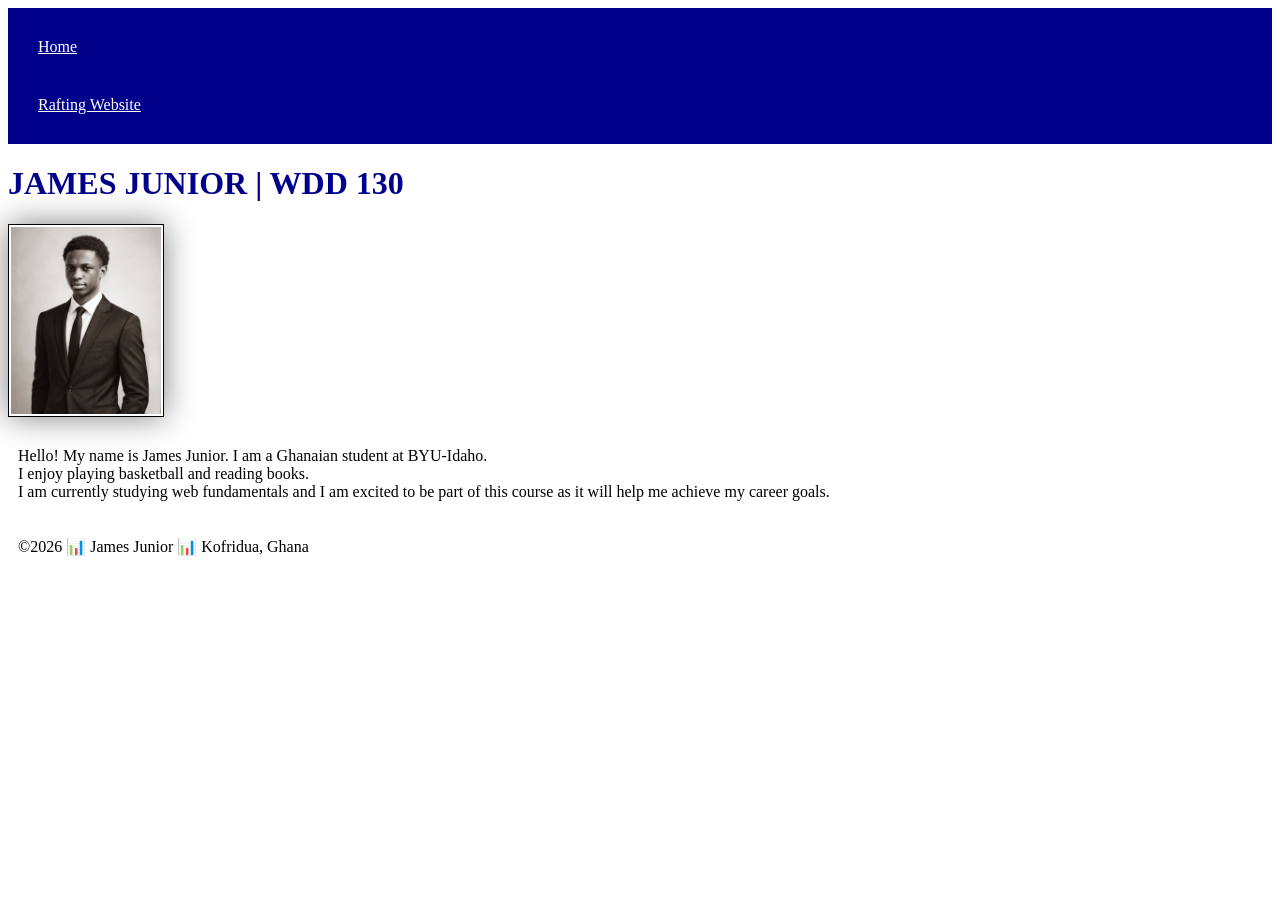
==== index.html @ d7aff5c0 "Css Style" ====
<!DOCTYPE html>
<html lang="en">
<head>
    <meta charset="UTF-8">
    <meta name="viewport" content="width=device-width, initial-scale=1.0">
    <title>JAMES JUNIOR | WDD 130</title>
    <link rel="stylesheet" href="styles/styles.css">
</head>
<body>
    <header>
        <nav>
            <a href="#">Home</a>
            <a href="wwr/">Rafting Website</a>
        </nav>
    </header>
    <main>
        <h1> 
        JAMES JUNIOR | WDD 130
        </h1>
        <img src="images/profile.jpg" alt="Profile picture of James Junior" width="200">
        <p>Hello! My name is James Junior. I am a Ghanaian student at BYU-Idaho.<br>I enjoy playing basketball and reading books.<br>I am currently studying web fundamentals and I am excited to be part of this course as it will help me achieve my career goals.</p>
    </main>
    <footer>
        <p>&copy;2026 📊 James Junior 📊 Kofridua, Ghana</p>
    </footer>
</body>
</html>
---- styles/styles.css ----
nav {background-color: darkblue; padding: 10px;}

nav a {color: white;
display: block;
padding: 20px;}

h1 {color: darkblue;}

img {width: 150px;
height: auto;
border: 1px solid black;
padding: 2px;
box-shadow: 0 0 30px gray;}

p {padding: 10px;}
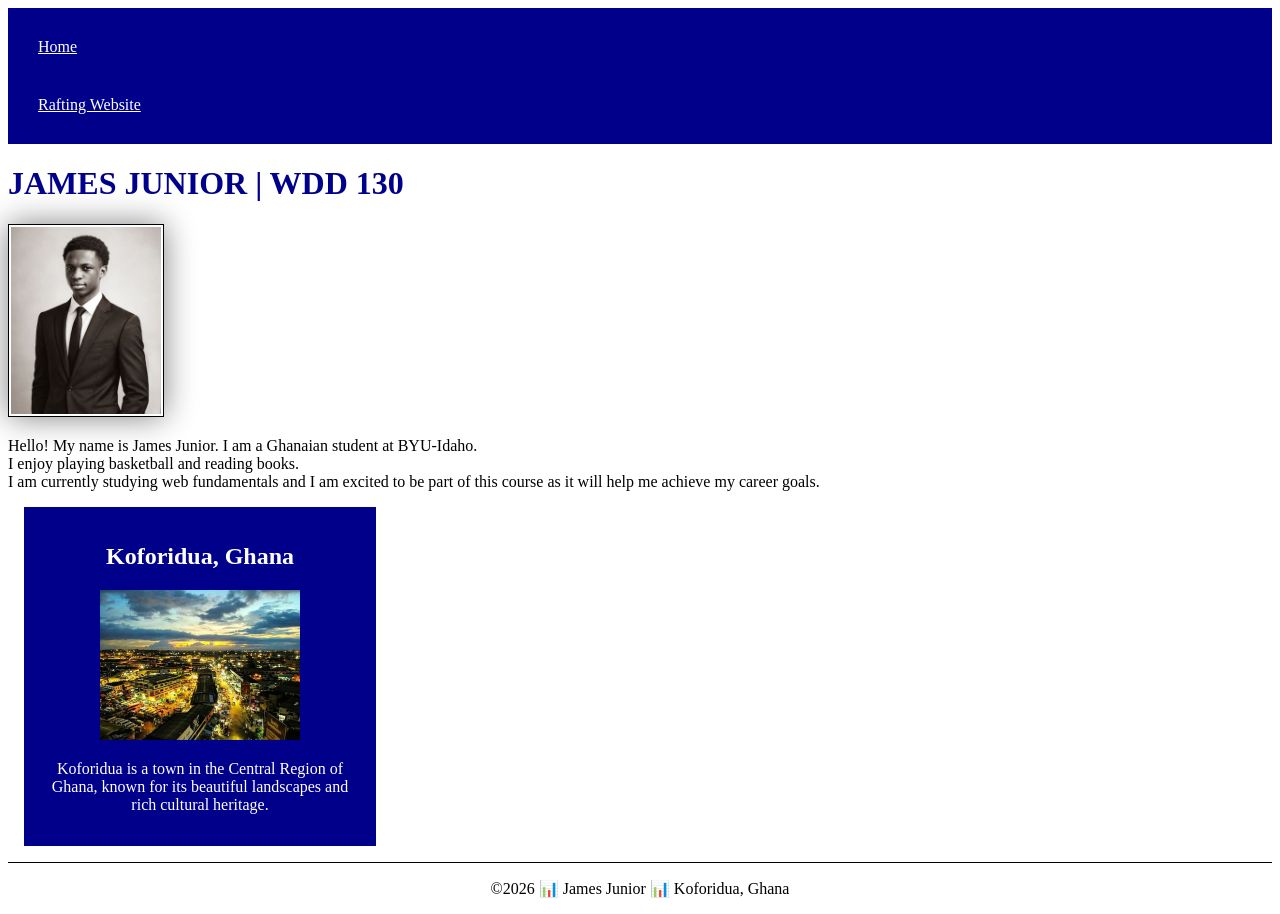
==== commit 8a9bc3ff: "week02 homepage assignment" ====
--- a/index.html
+++ b/index.html
@@ -4,6 +4,8 @@
     <meta charset="UTF-8">
     <meta name="viewport" content="width=device-width, initial-scale=1.0">
     <title>JAMES JUNIOR | WDD 130</title>
+    <meta name="description" content="This is the personal website of James Junior, a student at BYU-Idaho studying web fundamentals.">
+    <meta name="author" content="James Junior">
     <link rel="stylesheet" href="styles/styles.css">
 </head>
 <body>
@@ -20,8 +22,13 @@
         <img src="images/profile.jpg" alt="Profile picture of James Junior" width="200">
         <p>Hello! My name is James Junior. I am a Ghanaian student at BYU-Idaho.<br>I enjoy playing basketball and reading books.<br>I am currently studying web fundamentals and I am excited to be part of this course as it will help me achieve my career goals.</p>
     </main>
+    <aside>
+        <h2>Koforidua, Ghana</h2>
+        <img src="images/koforidua_gh.jpg" alt="A beautiful view of Koforidua, Ghana" width="300">
+        <p>Koforidua is a town in the Central Region of Ghana, known for its beautiful landscapes and rich cultural heritage.</p>
+    </aside>
     <footer>
-        <p>&copy;2026 📊 James Junior 📊 Kofridua, Ghana</p>
+        <p>&copy;2026 📊 James Junior 📊 Koforidua, Ghana</p>
     </footer>
 </body>
 </html>
--- a/styles/styles.css
+++ b/styles/styles.css
@@ -6,10 +6,26 @@
 
 h1 {color: darkblue;}
 
-img {width: 150px;
+main img {width: 150px;
 height: auto;
 border: 1px solid black;
 padding: 2px;
 box-shadow: 0 0 30px gray;}
 
-p {padding: 10px;}
+p {padding: 0;}
+
+main {max-width: 840px;}
+
+aside {width: 20rem;
+margin: 1rem;
+border: 1px solid rgb(0 0 /0.2);
+padding: 1rem;
+background-color: darkblue;
+color:white;
+text-align: center;}
+ aside img{width: 200px;
+height: auto;}
+
+footer {margin-top: 15px;
+border-top: 1px solid black;
+text-align: center;}
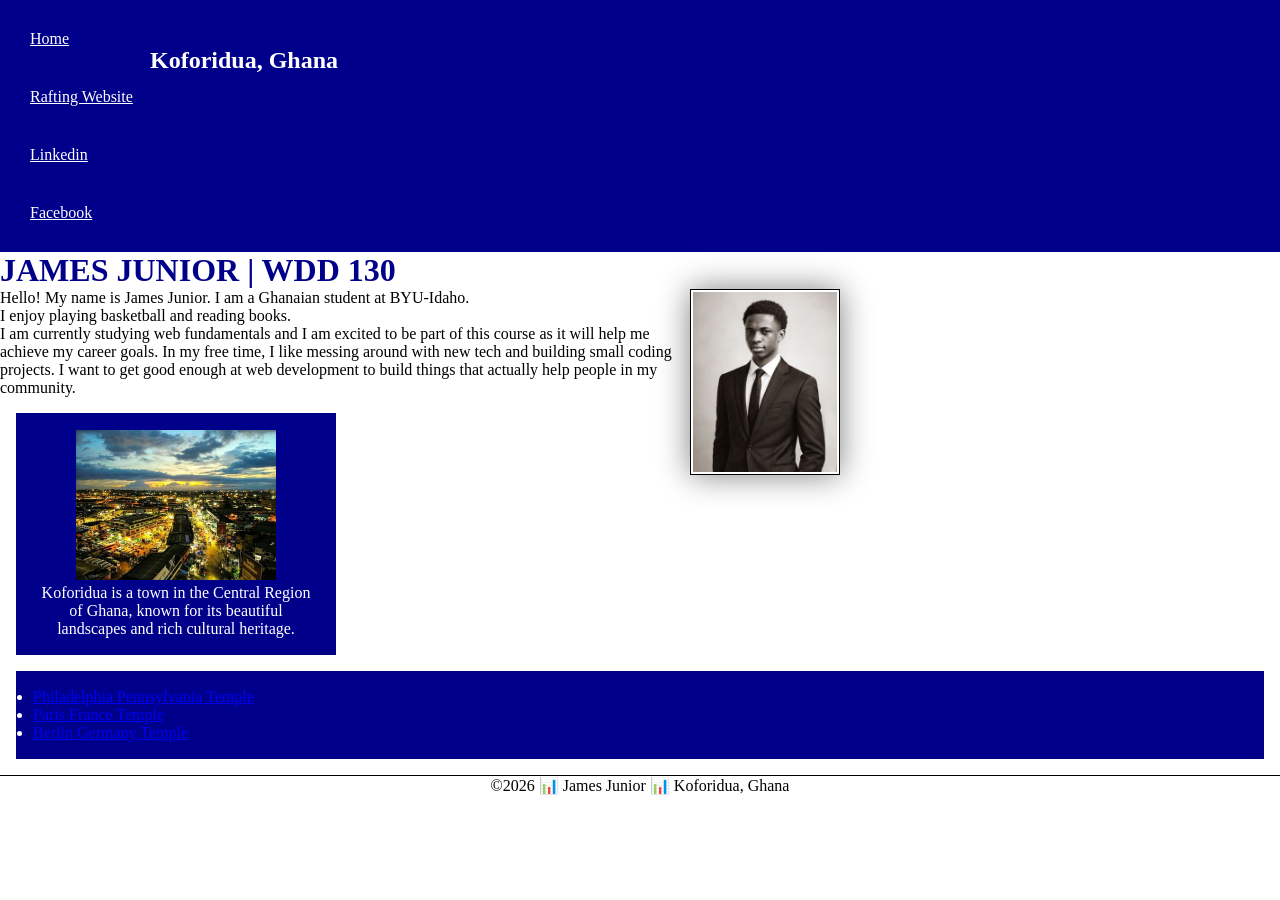
==== commit 280747e7: "W03 Homepage Activity" ====
--- a/index.html
+++ b/index.html
@@ -13,6 +13,8 @@
         <nav>
             <a href="#">Home</a>
             <a href="wwr/">Rafting Website</a>
+            <a href="https://linkedin.com">Linkedin</a>
+            <a href="https://facebook.com">Facebook</a>
         </nav>
     </header>
     <main>
@@ -20,13 +22,19 @@
         JAMES JUNIOR | WDD 130
         </h1>
         <img src="images/profile.jpg" alt="Profile picture of James Junior" width="200">
-        <p>Hello! My name is James Junior. I am a Ghanaian student at BYU-Idaho.<br>I enjoy playing basketball and reading books.<br>I am currently studying web fundamentals and I am excited to be part of this course as it will help me achieve my career goals.</p>
+        <p>Hello! My name is James Junior. I am a Ghanaian student at BYU-Idaho.<br>I enjoy playing basketball and reading books.<br>I am currently studying web fundamentals and I am excited to be part of this course as it will help me achieve my career goals.
+        In my free time, I like messing around with new tech and building small coding projects. I want to get good enough at web development to build things that actually help people in my community.</p>
     </main>
-    <aside>
+    <aside class="box">
         <h2>Koforidua, Ghana</h2>
         <img src="images/koforidua_gh.jpg" alt="A beautiful view of Koforidua, Ghana" width="300">
         <p>Koforidua is a town in the Central Region of Ghana, known for its beautiful landscapes and rich cultural heritage.</p>
     </aside>
+    <ul class="box">
+        <li><a href="https://www.churchofjesuschrist.org/temples/details/philadelphia-pennsylvania-temple" target="_blank" rel="noopener">Philadelphia Pennsylvania Temple</a></li>
+        <li><a href="https://www.churchofjesuschrist.org/temples/details/paris-france-temple" target="_blank" rel="noopener">Paris France Temple</a></li>
+        <li><a href="https://www.churchofjesuschrist.org/temples/details/berlin-germany-temple" target="_blank" rel="noopener">Berlin Germany Temple</a></li>
+    </ul>
     <footer>
         <p>&copy;2026 📊 James Junior 📊 Koforidua, Ghana</p>
     </footer>
--- a/styles/styles.css
+++ b/styles/styles.css
@@ -1,31 +1,55 @@
-nav {background-color: darkblue; padding: 10px;}
+* {
+    margin : 0;
+    padding : 0;
+    box-sizing : border-box;
+}
+:root {
+    --background-color : darkblue;
+    --color1 : white;
+    --color2 : darkblue;
 
-nav a {color: white;
+
+
+}
+nav {background-color:var(--background-color); padding: 10px;}
+
+nav a {color: var(--color1);
 display: block;
 padding: 20px;}
 
-h1 {color: darkblue;}
+h1 {color: var(--color2);}
 
 main img {width: 150px;
 height: auto;
 border: 1px solid black;
 padding: 2px;
-box-shadow: 0 0 30px gray;}
+box-shadow: 0 0 30px gray;
+float:right;}
 
 p {padding: 0;}
 
 main {max-width: 840px;}
 
-aside {width: 20rem;
-margin: 1rem;
-border: 1px solid rgb(0 0 /0.2);
-padding: 1rem;
-background-color: darkblue;
-color:white;
-text-align: center;}
+aside {
+    width: 20rem;
+    text-align: center;}
  aside img{width: 200px;
 height: auto;}
-
+aside h2 {
+    position: absolute;
+    top: 47px;
+    left: 150px;
+}
 footer {margin-top: 15px;
 border-top: 1px solid black;
-text-align: center;}+text-align: center;}
+
+/* Class Selectors*/
+.box{
+    margin : 1rem;
+    border: 1px solid rgb(0 0 0 / 10%);
+    padding : 1rem;
+    background-color : var(--background-color);
+    color: var(--color1);
+    
+}
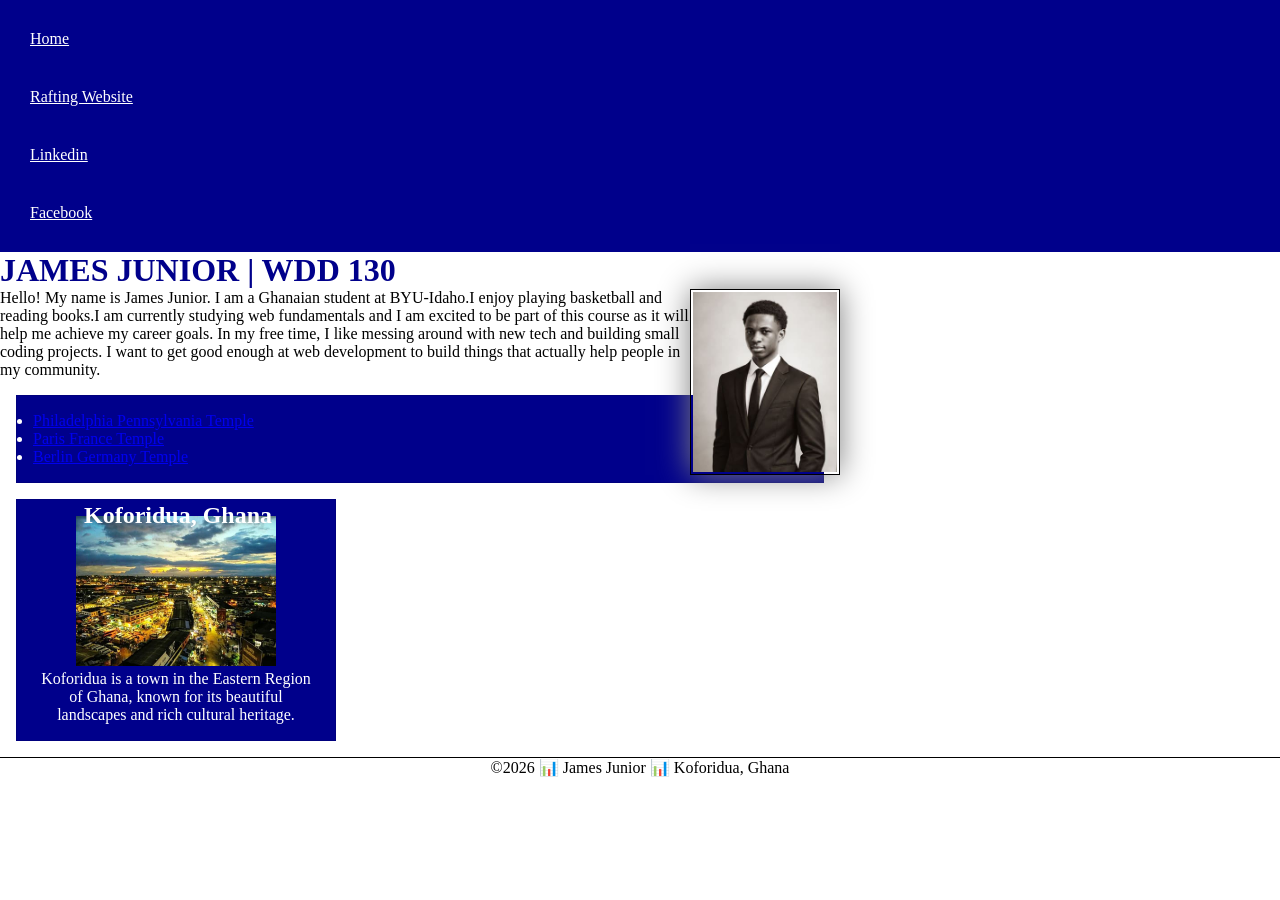
==== commit 5c133e02: "Hompage Enhancement" ====
--- a/index.html
+++ b/index.html
@@ -22,19 +22,19 @@
         JAMES JUNIOR | WDD 130
         </h1>
         <img src="images/profile.jpg" alt="Profile picture of James Junior" width="200">
-        <p>Hello! My name is James Junior. I am a Ghanaian student at BYU-Idaho.<br>I enjoy playing basketball and reading books.<br>I am currently studying web fundamentals and I am excited to be part of this course as it will help me achieve my career goals.
+        <p>Hello! My name is James Junior. I am a Ghanaian student at BYU-Idaho.I enjoy playing basketball and reading books.I am currently studying web fundamentals and I am excited to be part of this course as it will help me achieve my career goals.
         In my free time, I like messing around with new tech and building small coding projects. I want to get good enough at web development to build things that actually help people in my community.</p>
+        <ul class="box">
+        <li><a href="https://www.churchofjesuschrist.org/temples/details/philadelphia-pennsylvania-temple" target="_blank" rel="noopener">Philadelphia Pennsylvania Temple</a></li>
+        <li><a href="https://www.churchofjesuschrist.org/temples/details/paris-france-temple" target="_blank" rel="noopener">Paris France Temple</a></li>
+        <li><a href="https://www.churchofjesuschrist.org/temples/details/berlin-germany-temple" target="_blank" rel="noopener">Berlin Germany Temple</a></li>
+    </ul>
     </main>
     <aside class="box">
         <h2>Koforidua, Ghana</h2>
         <img src="images/koforidua_gh.jpg" alt="A beautiful view of Koforidua, Ghana" width="300">
-        <p>Koforidua is a town in the Central Region of Ghana, known for its beautiful landscapes and rich cultural heritage.</p>
+        <p>Koforidua is a town in the Eastern Region of Ghana, known for its beautiful landscapes and rich cultural heritage.</p>
     </aside>
-    <ul class="box">
-        <li><a href="https://www.churchofjesuschrist.org/temples/details/philadelphia-pennsylvania-temple" target="_blank" rel="noopener">Philadelphia Pennsylvania Temple</a></li>
-        <li><a href="https://www.churchofjesuschrist.org/temples/details/paris-france-temple" target="_blank" rel="noopener">Paris France Temple</a></li>
-        <li><a href="https://www.churchofjesuschrist.org/temples/details/berlin-germany-temple" target="_blank" rel="noopener">Berlin Germany Temple</a></li>
-    </ul>
     <footer>
         <p>&copy;2026 📊 James Junior 📊 Koforidua, Ghana</p>
     </footer>
--- a/styles/styles.css
+++ b/styles/styles.css
@@ -31,18 +31,24 @@
 main {max-width: 840px;}
 
 aside {
+    position:relative;
     width: 20rem;
     text-align: center;}
- aside img{width: 200px;
-height: auto;}
+ aside img{
+    width: 200px;
+    height: auto;
+}
+
 aside h2 {
     position: absolute;
-    top: 47px;
-    left: 150px;
+    top: 2px;
+    left: 67px;
 }
-footer {margin-top: 15px;
-border-top: 1px solid black;
-text-align: center;}
+footer {
+    margin-top: 15px;
+    border-top: 1px solid black;
+    text-align: center;
+}
 
 /* Class Selectors*/
 .box{
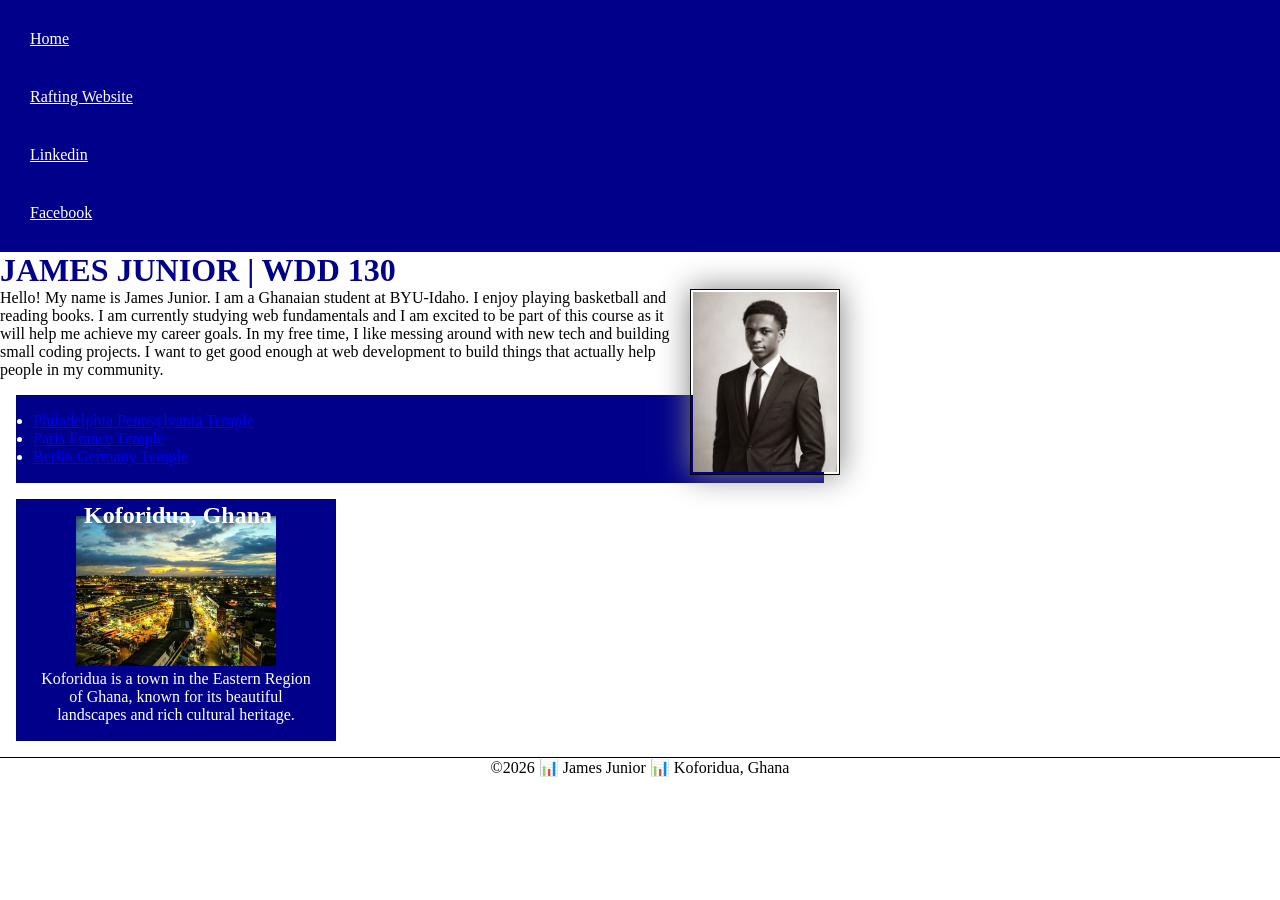
==== commit 991014d2: "Enhance" ====
--- a/index.html
+++ b/index.html
@@ -22,7 +22,7 @@
         JAMES JUNIOR | WDD 130
         </h1>
         <img src="images/profile.jpg" alt="Profile picture of James Junior" width="200">
-        <p>Hello! My name is James Junior. I am a Ghanaian student at BYU-Idaho.I enjoy playing basketball and reading books.I am currently studying web fundamentals and I am excited to be part of this course as it will help me achieve my career goals.
+        <p>Hello! My name is James Junior. I am a Ghanaian student at BYU-Idaho. I enjoy playing basketball and reading books. I am currently studying web fundamentals and I am excited to be part of this course as it will help me achieve my career goals.
         In my free time, I like messing around with new tech and building small coding projects. I want to get good enough at web development to build things that actually help people in my community.</p>
         <ul class="box">
         <li><a href="https://www.churchofjesuschrist.org/temples/details/philadelphia-pennsylvania-temple" target="_blank" rel="noopener">Philadelphia Pennsylvania Temple</a></li>
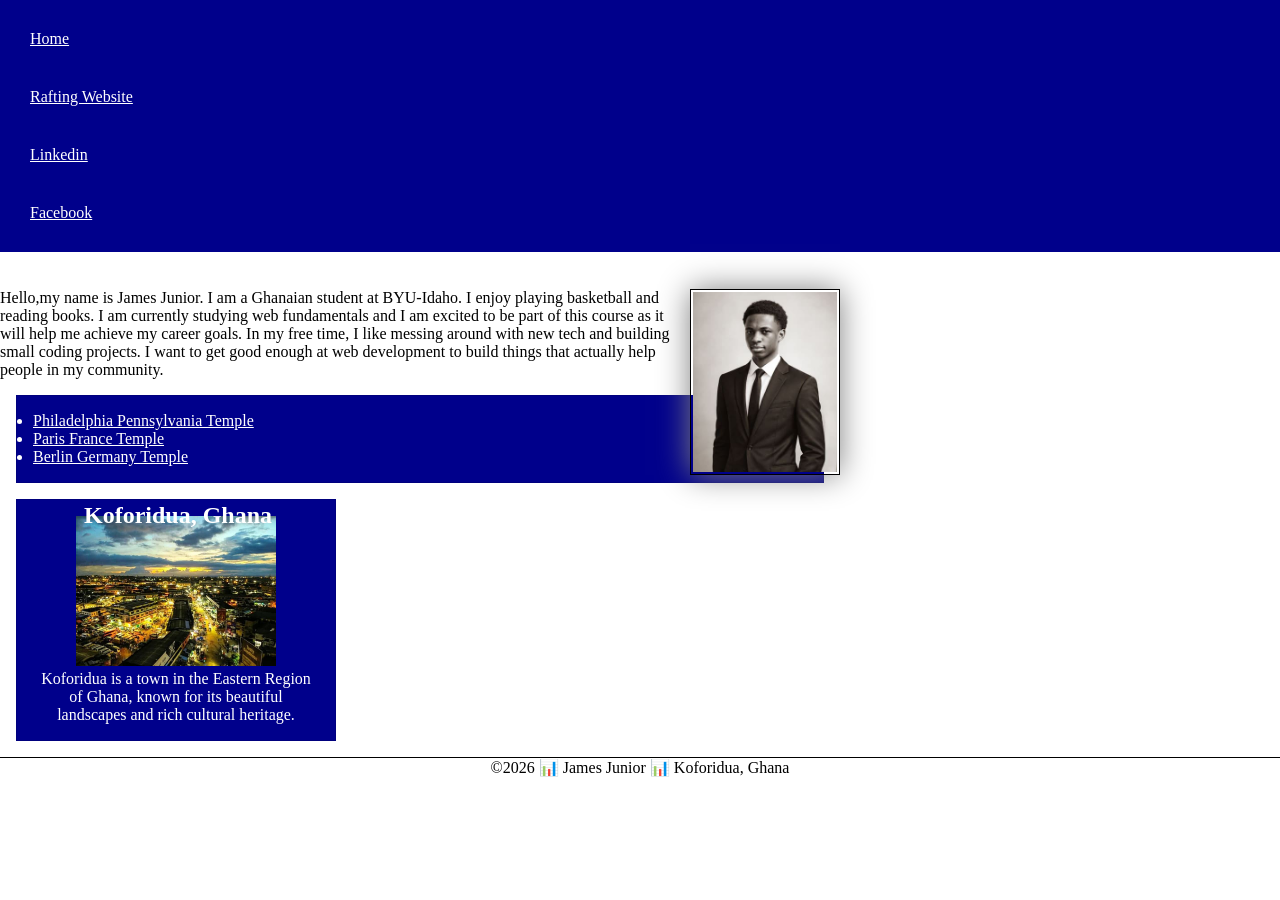
==== commit 860ba914: "Enhnace" ====
--- a/index.html
+++ b/index.html
@@ -22,7 +22,7 @@
         JAMES JUNIOR | WDD 130
         </h1>
         <img src="images/profile.jpg" alt="Profile picture of James Junior" width="200">
-        <p>Hello! My name is James Junior. I am a Ghanaian student at BYU-Idaho. I enjoy playing basketball and reading books. I am currently studying web fundamentals and I am excited to be part of this course as it will help me achieve my career goals.
+        <p>Hello,my name is James Junior. I am a Ghanaian student at BYU-Idaho. I enjoy playing basketball and reading books. I am currently studying web fundamentals and I am excited to be part of this course as it will help me achieve my career goals.
         In my free time, I like messing around with new tech and building small coding projects. I want to get good enough at web development to build things that actually help people in my community.</p>
         <ul class="box">
         <li><a href="https://www.churchofjesuschrist.org/temples/details/philadelphia-pennsylvania-temple" target="_blank" rel="noopener">Philadelphia Pennsylvania Temple</a></li>
--- a/styles/styles.css
+++ b/styles/styles.css
@@ -17,7 +17,7 @@
 display: block;
 padding: 20px;}
 
-h1 {color: var(--color2);}
+h1 {color: var(--color1);}
 
 main img {width: 150px;
 height: auto;
@@ -58,4 +58,7 @@
     background-color : var(--background-color);
     color: var(--color1);
     
+}
+.box a{
+    color:var(--color1)
 }
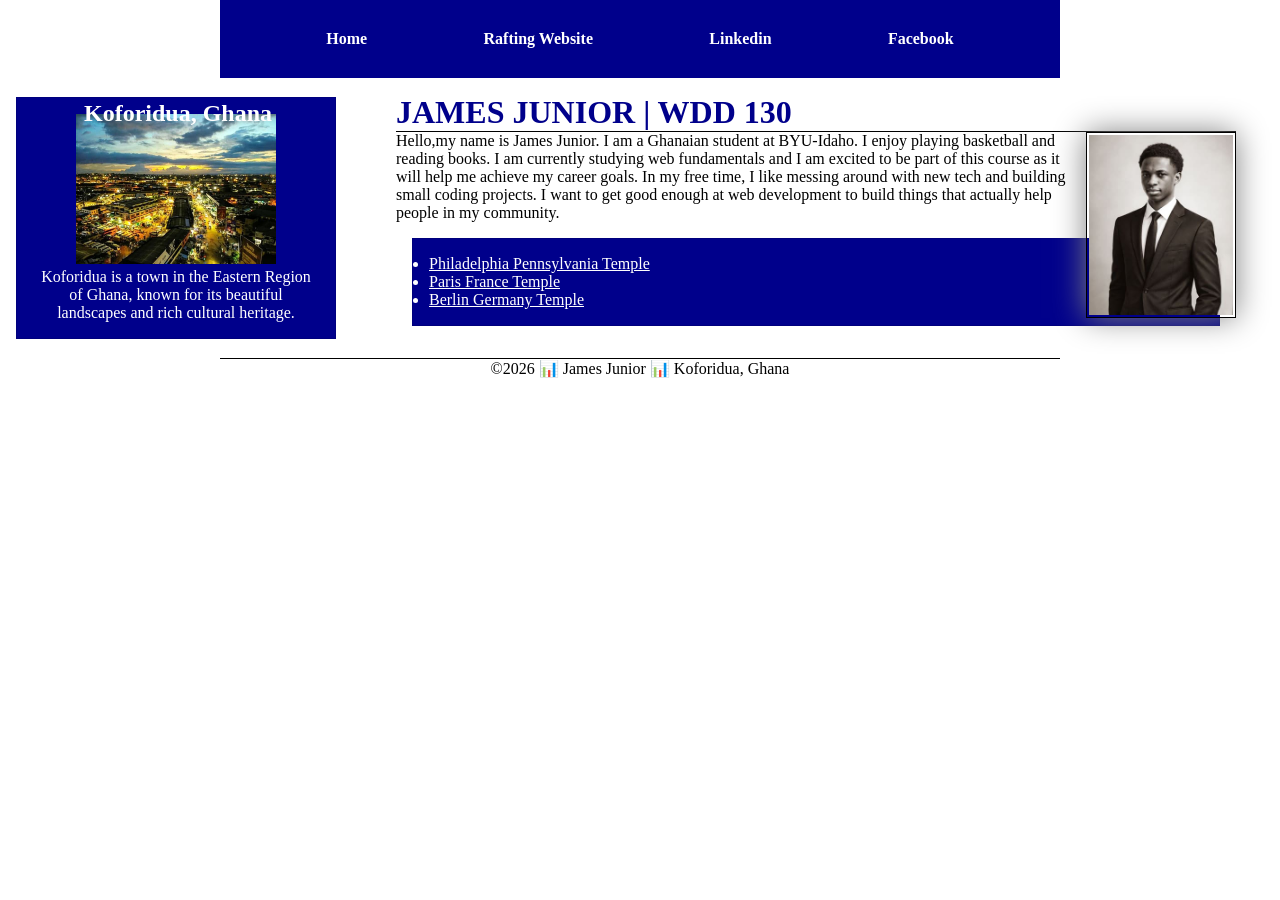
==== commit cbb33c89: "W04 Code Along" ====
--- a/index.html
+++ b/index.html
@@ -17,6 +17,7 @@
             <a href="https://facebook.com">Facebook</a>
         </nav>
     </header>
+    <div class = "grid">
     <main>
         <h1> 
         JAMES JUNIOR | WDD 130
@@ -35,6 +36,7 @@
         <img src="images/koforidua_gh.jpg" alt="A beautiful view of Koforidua, Ghana" width="300">
         <p>Koforidua is a town in the Eastern Region of Ghana, known for its beautiful landscapes and rich cultural heritage.</p>
     </aside>
+    </div>
     <footer>
         <p>&copy;2026 📊 James Junior 📊 Koforidua, Ghana</p>
     </footer>
--- a/styles/styles.css
+++ b/styles/styles.css
@@ -11,13 +11,25 @@
 
 
 }
-nav {background-color:var(--background-color); padding: 10px;}
+nav {background-color:var(--background-color);
+     padding: 10px;
+    display: flex;
+    justify-content: space-evenly;
+    align-items: center;}
 
-nav a {color: var(--color1);
-display: block;
-padding: 20px;}
+nav a {
+    color: var(--color1);
+    display: block;
+    padding: 20px;
+    text-decoration: none;
+    font-size: 1rem;
+    font-weight: 600;
+    color: var(--color1);
+}
 
-h1 {color: var(--color1);}
+
+h1 {color: var(--color2);
+border-bottom: 1px solid black;}
 
 main img {width: 150px;
 height: auto;
@@ -50,6 +62,28 @@
     text-align: center;
 }
 
+header,footer {
+    max-width : 840px;
+    margin: 0 auto;
+}
+
+.grid{
+    display:grid;
+    align-items: center;
+}
+ main{ grid-column: 2/3;
+  margin: 1rem;
+}
+    
+aside {
+  width: 20rem;
+  position: relative;
+  grid-column: 1/2;
+  grid-row: 1/2;
+}
+
+
+
 /* Class Selectors*/
 .box{
     margin : 1rem;
@@ -61,4 +95,5 @@
 }
 .box a{
     color:var(--color1)
-}+}
+
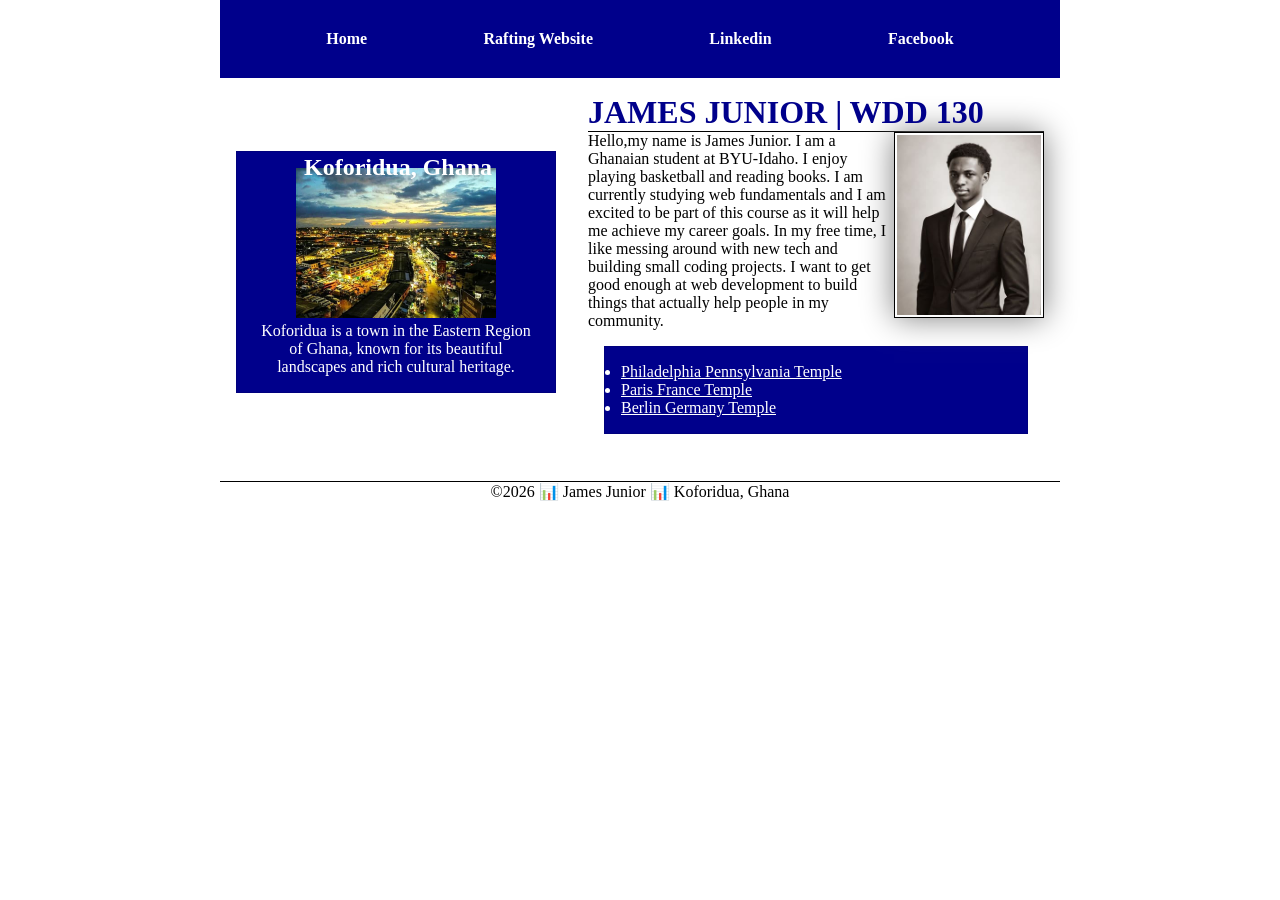
==== commit c8d41f5a: "Indentation" ====
--- a/index.html
+++ b/index.html
@@ -1,44 +1,44 @@
 <!DOCTYPE html>
 <html lang="en">
-<head>
-    <meta charset="UTF-8">
-    <meta name="viewport" content="width=device-width, initial-scale=1.0">
-    <title>JAMES JUNIOR | WDD 130</title>
-    <meta name="description" content="This is the personal website of James Junior, a student at BYU-Idaho studying web fundamentals.">
-    <meta name="author" content="James Junior">
-    <link rel="stylesheet" href="styles/styles.css">
-</head>
-<body>
-    <header>
-        <nav>
-            <a href="#">Home</a>
-            <a href="wwr/">Rafting Website</a>
-            <a href="https://linkedin.com">Linkedin</a>
-            <a href="https://facebook.com">Facebook</a>
-        </nav>
-    </header>
-    <div class = "grid">
-    <main>
-        <h1> 
-        JAMES JUNIOR | WDD 130
-        </h1>
-        <img src="images/profile.jpg" alt="Profile picture of James Junior" width="200">
-        <p>Hello,my name is James Junior. I am a Ghanaian student at BYU-Idaho. I enjoy playing basketball and reading books. I am currently studying web fundamentals and I am excited to be part of this course as it will help me achieve my career goals.
-        In my free time, I like messing around with new tech and building small coding projects. I want to get good enough at web development to build things that actually help people in my community.</p>
-        <ul class="box">
-        <li><a href="https://www.churchofjesuschrist.org/temples/details/philadelphia-pennsylvania-temple" target="_blank" rel="noopener">Philadelphia Pennsylvania Temple</a></li>
-        <li><a href="https://www.churchofjesuschrist.org/temples/details/paris-france-temple" target="_blank" rel="noopener">Paris France Temple</a></li>
-        <li><a href="https://www.churchofjesuschrist.org/temples/details/berlin-germany-temple" target="_blank" rel="noopener">Berlin Germany Temple</a></li>
-    </ul>
-    </main>
-    <aside class="box">
-        <h2>Koforidua, Ghana</h2>
-        <img src="images/koforidua_gh.jpg" alt="A beautiful view of Koforidua, Ghana" width="300">
-        <p>Koforidua is a town in the Eastern Region of Ghana, known for its beautiful landscapes and rich cultural heritage.</p>
-    </aside>
-    </div>
-    <footer>
-        <p>&copy;2026 📊 James Junior 📊 Koforidua, Ghana</p>
-    </footer>
-</body>
+    <head>
+        <meta charset="UTF-8">
+        <meta name="viewport" content="width=device-width, initial-scale=1.0">
+        <title>JAMES JUNIOR | WDD 130</title>
+        <meta name="description" content="This is the personal website of James Junior, a student at BYU-Idaho studying web fundamentals.">
+        <meta name="author" content="James Junior">
+        <link rel="stylesheet" href="styles/styles.css">
+    </head>
+    <body>
+        <header>
+            <nav>
+                <a href="#">Home</a>
+                <a href="wwr/">Rafting Website</a>
+                <a href="https://linkedin.com">Linkedin</a>
+                <a href="https://facebook.com">Facebook</a>
+            </nav>
+        </header>
+        <div class = "grid">
+            <main>
+                <h1> 
+                JAMES JUNIOR | WDD 130
+                </h1>
+                <img src="images/profile.jpg" alt="Profile picture of James Junior" width="200">
+                <p>Hello,my name is James Junior. I am a Ghanaian student at BYU-Idaho. I enjoy playing basketball and reading books. I am currently studying web fundamentals and I am excited to be part of this course as it will help me achieve my career goals.
+                In my free time, I like messing around with new tech and building small coding projects. I want to get good enough at web development to build things that actually help people in my community.</p>
+                <ul class="box">
+                    <li><a href="https://www.churchofjesuschrist.org/temples/details/philadelphia-pennsylvania-temple" target="_blank" rel="noopener">Philadelphia Pennsylvania Temple</a></li>
+                    <li><a href="https://www.churchofjesuschrist.org/temples/details/paris-france-temple" target="_blank" rel="noopener">Paris France Temple</a></li>
+                    <li><a href="https://www.churchofjesuschrist.org/temples/details/berlin-germany-temple" target="_blank" rel="noopener">Berlin Germany Temple</a></li>
+                </ul>
+            </main>
+            <aside class="box">
+                <h2>Koforidua, Ghana</h2>
+                <img src="images/koforidua_gh.jpg" alt="A beautiful view of Koforidua, Ghana" width="300">
+                <p>Koforidua is a town in the Eastern Region of Ghana, known for its beautiful landscapes and rich cultural heritage.</p>
+            </aside>
+        </div>
+        <footer>
+            <p>&copy;2026 📊 James Junior 📊 Koforidua, Ghana</p>
+        </footer>
+    </body>
 </html>
--- a/styles/styles.css
+++ b/styles/styles.css
@@ -24,7 +24,6 @@
     text-decoration: none;
     font-size: 1rem;
     font-weight: 600;
-    color: var(--color1);
 }
 
 
@@ -40,7 +39,7 @@
 
 p {padding: 0;}
 
-main {max-width: 840px;}
+
 
 aside {
     position:relative;
@@ -56,13 +55,8 @@
     top: 2px;
     left: 67px;
 }
-footer {
-    margin-top: 15px;
-    border-top: 1px solid black;
-    text-align: center;
-}
 
-header,footer {
+header,footer, .grid{
     max-width : 840px;
     margin: 0 auto;
 }
@@ -82,7 +76,11 @@
   grid-row: 1/2;
 }
 
-
+footer {
+    margin-top: 15px;
+    border-top: 1px solid black;
+    text-align: center;
+}
 
 /* Class Selectors*/
 .box{
@@ -94,6 +92,6 @@
     
 }
 .box a{
-    color:var(--color1)
+    color:var(--color1);
 }
 
